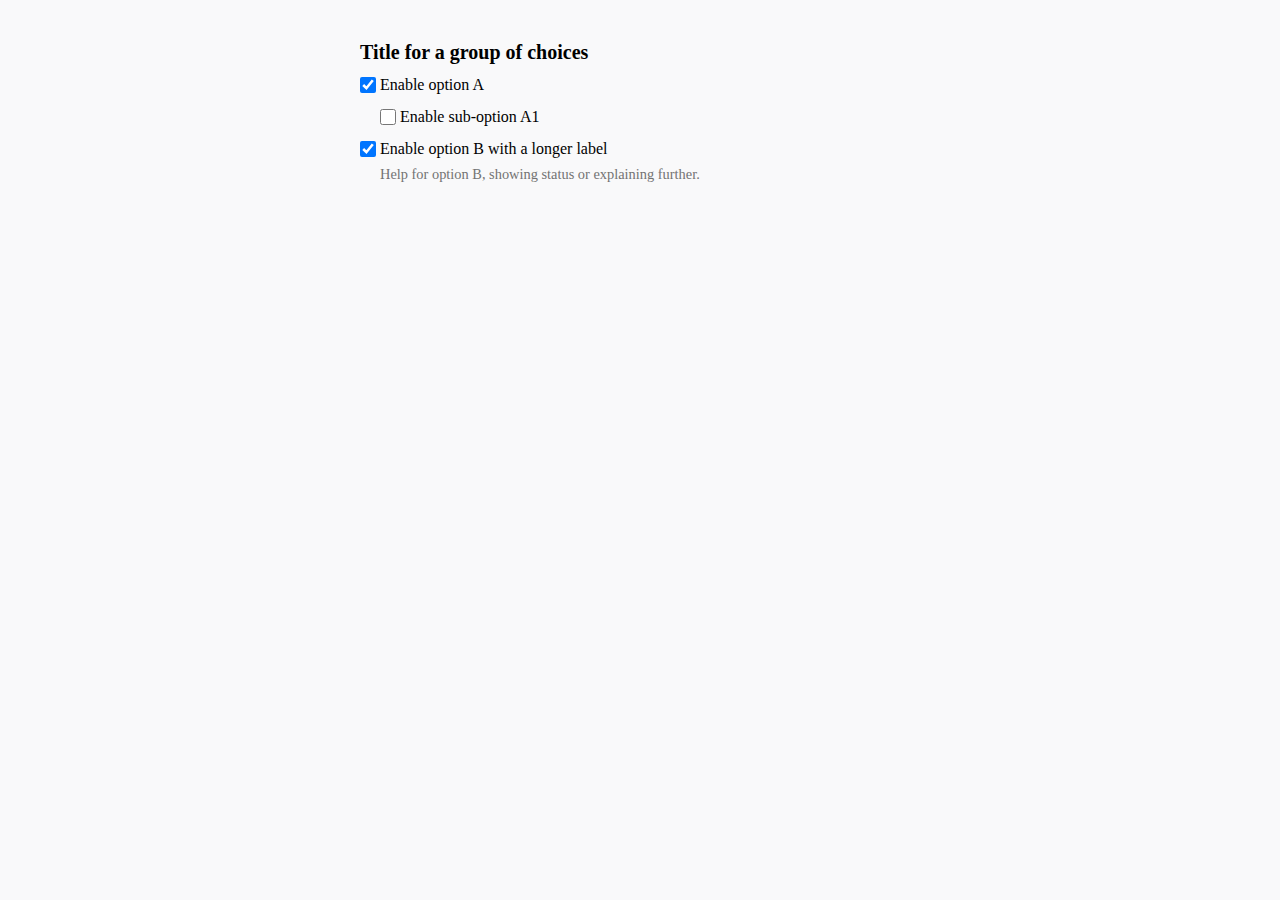
==== PDS/components/checkbox/index.html @ ab43970f "[add] PDS Component Checkbox - 1st draft" ====
<!DOCTYPE html>
<html>
<head>
  <meta charset="utf-8">
  <meta name="viewport" content="width=device-width">
  <meta name="description" content="Checkbox - Component - PDS">
  <title>Checkbox - Component - PDS</title>
  <link href="./../../base.css" rel="stylesheet">
  <link href="./../../variables.css" rel="stylesheet">
  <link href="./../../font.css" rel="stylesheet">
  <link href="./style.css" rel="stylesheet">
  <style>
  </style>
</head>
<body>
  <div class="container-content">
    <section id="section-general-startup">
      <h2 class="label-section">Title for a group of choices</h2>
      <!--
      consider native fieldset & label approach to group Checkboxes
      https://developer.mozilla.org/en-US/docs/Web/HTML/Element/input/checkbox#Handling_multiple_checkboxes
      -->
      <div class="group-ui-elements item-checkbox">
        <input id="checkbox-01" type="checkbox" checked>
        <label for="checkbox-01">Enable option A</label>
      </div>
      <div class="group-ui-elements item-checkbox subcheckbox">
        <input id="checkbox-02" type="checkbox">
        <label for="checkbox-02">Enable sub-option A1</label>
      </div>
      <div class="group-ui-elements item-checkbox has-helptext">
        <input id="checkbox-03" type="checkbox" checked>
        <label for="checkbox-03">Enable option B with a longer label</label>
      </div>
      <div class="group-ui-elements item-helptext">
        Help for option B, showing status or explaining further.
      </div>
    </section>
  </div>
</body>
</html>
---- PDS/base.css ----
/* ====================== */
/* ---General Styles----- */
/* ====================== */

* {
  margin: 0;
  padding: 0;
  box-sizing: border-box;
}

html {
  height: 100%;
}

body {
  padding: 0;
  height: 100%;
  background-color: var(--grey-10);
  font: -moz-dialog;
  line-height: 1.5em;
}

button, select, input {
  -moz-appearance: none;
  border-radius: var(--border-radius);
}

hr {
  margin: 0 auto;
  margin-bottom: 32px;
  width: 100%;
  border: none;
  height: 1px;
  background-color:var(--grey-90-10);
}

a:link {
  color: var(--blue-60);
  text-decoration: none;
}

a:hover {
  color: var(--blue-70);
  text-decoration: underline;
}

a:visited {
  color: var(--blue-60);
}
---- PDS/variables.css ----
/* ====================== */
/* ------Variables------- */
/* ====================== */

:root {
  /* Colors */
  --blue-50-values: 210, 100%, 52%;
  --blue-60-values: 214, 100%, 44%;
  --blue-70-values: 218, 100%, 33%;
  --blue-80-values: 223, 100%, 23%;

  --blue-50: hsl(var(--blue-50-values));
  --blue-60: hsl(var(--blue-60-values));
  --blue-70: hsl(var(--blue-70-values));
  --blue-80: hsl(var(--blue-80-values));

  --blue-50-10: hsla(var(--blue-50-values), .1);
  --blue-50-20: hsla(var(--blue-50-values), .2);
  
  
  --teal-50-values: 180, 100%, 50%;
  --teal-60-values: 184, 100%, 42%;
  --teal-70-values: 188, 100%, 32%;
  --teal-80-values: 192, 100%, 22%;

  --teal-50: hsl(var(--teal-50-values));
  --teal-60: hsl(var(--teal-60-values));
  --teal-70: hsl(var(--teal-70-values));
  --teal-80: hsl(var(--teal-80-values));

  --teal-50-10: hsla(var(--teal-50-values), .1);
  --teal-50-20: hsla(var(--teal-50-values), .2);

  --teal-60-10: hsla(var(--teal-60-values), .1);
  --teal-60-20: hsla(var(--teal-60-values), .2);


  --grey-10-values: 240, 9%, 98%;
  --grey-30-values: 240, 5%, 85%;
  --grey-80-values: 240, 3%, 30%;
  --grey-90-values: 240, 5%, 5%;

  --grey-10: hsl(var(--grey-10-values));
  --grey-30: hsl(var(--grey-30-values));
  --grey-80: hsl(var(--grey-80-values));
  --grey-90: hsl(var(--grey-90-values));
 
  --grey-10-025: hsla(var(--grey-10-values), .025);
  --grey-10-05: hsla(var(--grey-10-values), .05);
  --grey-10-10: hsla(var(--grey-10-values), .1);
  --grey-10-20: hsla(var(--grey-10-values), .2);
  --grey-10-30: hsla(var(--grey-10-values), .3);
  --grey-10-40: hsla(var(--grey-10-values), .4);
 
  --grey-90-025: hsla(var(--grey-90-values), .025);
  --grey-90-05: hsla(var(--grey-90-values), .05);
  --grey-90-10: hsla(var(--grey-90-values), .1);
  --grey-90-20: hsla(var(--grey-90-values), .2);
  --grey-90-30: hsla(var(--grey-90-values), .3);

  /* Animation Curves */
  --animation-curve: cubic-bezier(.07,.95,0,1);


  /* Border Radii */
  --border-radius: 2px;
  --border-radius-inner: 3px;
  --border-radius-outer: 4px;
}
---- PDS/font.css ----
/* ====================== */
/* --------Fonts--------- */
/* ====================== */

/* via https://github.com/dnordstrom/firasans.kit */
/* Regular */
@font-face {
    font-family: 'Fira Sans';
    src: url([data-uri]) format('woff');
    font-weight: 400;
    font-style: normal;
}
---- PDS/components/checkbox/style.css ----
/* ====================== */
/* ---Content Styles----- */
/* ====================== */

h2.label-section {
  font-size: 1.25em;
  line-height: 1.25em;
  margin-bottom: 8px;
}

section {
  margin-bottom: 32px;
}

.container-content {
  margin: 0 auto;
  padding: 40px;
  width: 640px;
}

.group-ui-elements {
  margin-bottom: 16px;
}

.group-ui-elements.item-checkbox {
  display: flex;
  align-items: center;
}

.group-ui-elements.subitem,
.group-ui-elements.item-checkbox.subcheckbox {
  padding-left: 20px;
}

.group-ui-elements.item-checkbox + .group-ui-elements.item-checkbox {
  margin-top: -8px;
}

.group-ui-elements.has-helptext {
  margin-bottom: 4px;
}

.group-ui-elements.item-checkbox + .item-helptext {
  margin-left: 20px;
}

.item-helptext {
  font-size: .9em;
  line-height: 1.35em;
  color: #737373;
}

/* ====================== */
/* ------UI Styles------- */
/* ====================== */

/* --------Radio and Checkboxes-------- */

@keyframes checked {
  from {
  background-size: 8px;
  }
  to {
  background-size: 16px;
  }
}

input[type="checkbox"],
input[type="radio"] {
  margin-right: 4px;
  width: 16px;
  height: 16px;
  background-color: var(--grey-90-10);
    /*
    This might be a contrast problem if required to see, to identify as a ckechbox
    http://leaverou.github.io/contrast-ratio/#rgba%2812%2C%2012%2C%2013%2C%200.2%29-on-rgb%28249%2C%20249%2C%20250%29%3B
    */
  background-size: 4px;
  background-repeat: no-repeat;
  background-position: center center;

  flex: 0 1 auto; /*  */
}

input[type="checkbox"] + label,
input[type="radio"] + label {
  flex: 1 1 auto; /* ensure that all labels in a group stretch to the same width,
                     to allow for selecting with the mouse just moving up or down */
}

input[type="radio"] {
  border-radius: 100%;
}

input[type="checkbox"]:hover,
input[type="radio"]:hover {
  background-color: var(--grey-90-20);
}

input[type="checkbox"]:hover:active,
input[type="radio"]:hover:active {
  background-color: var(--grey-90-30);
}

input[type="checkbox"]:checked,
input[type="radio"]:checked {
  background-color: var(--blue-50);
  background-image: url("./check-16.svg");
  background-size: 16px;

  animation-name: checked;
  animation-delay: 0;
  animation-direction: forwards;
  animation-duration: 500ms;
  animation-iteration-count: 1;
  animation-timing-function:  var(--animation-curve);
}
input[type="radio"]:checked {
  background-image: url("../images/radio-16.svg");
}

input[type="checkbox"]:checked:hover,
input[type="radio"]:checked:hover {
  background-color: var(--blue-60);
}

input[type="checkbox"]:checked:hover:active,
input[type="radio"]:checked:hover:active {
  background-color: var(--blue-70);
}


/* --------Focus-------- */

button:focus,
input[type="checkbox"]:focus,
input[type="radio"]:focus {
  box-shadow: 0 0 0 1px var(--blue-50) inset,
              0 0 0 4px var(--blue-50-10),
              0 0 0 2px var(--blue-50-20);

  animation-name: focus-ring-color-shift;
  animation-delay: 0;
  animation-direction: alternate;
  animation-duration: 2s;
  animation-iteration-count: infinite;
}

button.button-primary:focus,
input[type="checkbox"]:checked:focus,
input[type="radio"]:checked:focus {
  box-shadow: 0 0 0 1px var(--blue-50) inset,
              0 0 0 4px var(--blue-50-10),
              0 0 0 2px var(--blue-50-20),
              0 0 0 2px #fff inset;
  animation-name: focus-ring-color-shift-solid;
}


/* --------Transitions-------- */

button,
select,
input[type="text"],
input[type="checkbox"] {
  transition-property: box-shadow;
  transition-duration: 150ms;
  transition-timing-function: cubic-bezier(var(--animation-curve));
}


@keyframes focus-ring-color-shift {
  from {
    box-shadow: 0 0 0 1px var(--blue-50) inset,
                0 0 0 4px var(--blue-50-10),
                0 0 0 2px var(--blue-50-20);
  }
  to {
    box-shadow: 0 0 0 1px var(--teal-60) inset,
                0 0 0 4px var(--teal-50-10),
                0 0 0 2px var(--teal-60-20);
  }
}

@keyframes focus-ring-color-shift-solid {
  from {
    box-shadow: 0 0 0 1px var(--blue-50) inset,
                0 0 0 4px var(--blue-50-10),
                0 0 0 2px var(--blue-50-20),
                0 0 0 2px #fff inset;
  }
  to {
    box-shadow: 0 0 0 1px var(--teal-60) inset,
                0 0 0 4px var(--teal-50-10),
                0 0 0 2px var(--teal-60-20),
                0 0 0 2px #fff inset;
  }
}
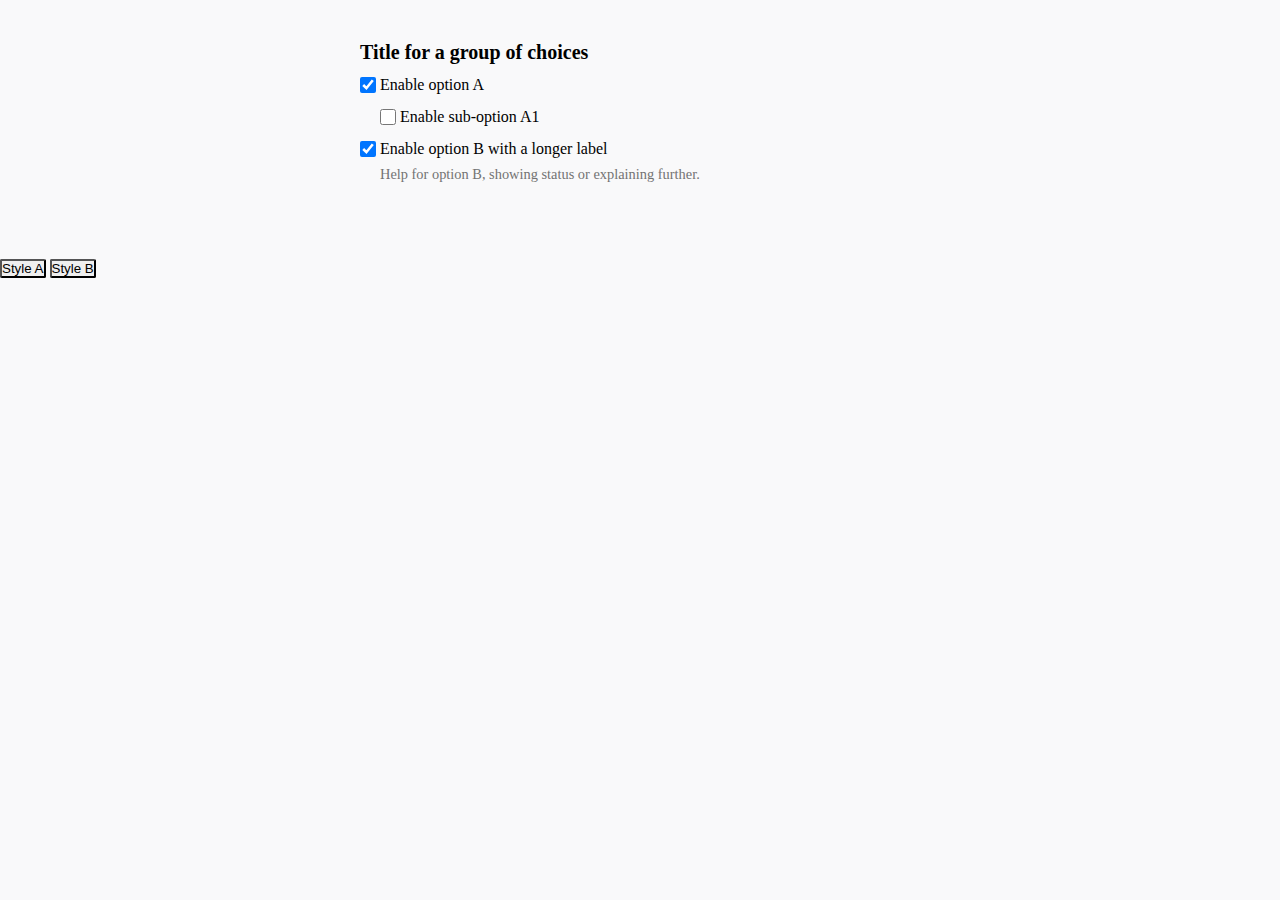
==== commit c35d1192: "[add] option to change style of checkboxes" ====
--- a/PDS/components/checkbox/index.html
+++ b/PDS/components/checkbox/index.html
@@ -8,11 +8,12 @@
   <link href="./../../base.css" rel="stylesheet">
   <link href="./../../variables.css" rel="stylesheet">
   <link href="./../../font.css" rel="stylesheet">
-  <link href="./style.css" rel="stylesheet">
+  <link href="./style.css" rel="stylesheet" title="styleA">
+  <link href="./style.css" rel="alternate stylesheet" title="styleB">
   <style>
   </style>
 </head>
-<body>
+<body onload="set_style_from_cookie()"> 
   <div class="container-content">
     <section id="section-general-startup">
       <h2 class="label-section">Title for a group of choices</h2>
@@ -37,5 +38,11 @@
       </div>
     </section>
   </div>
+
+  <form id="stlyeflip">
+  <input type="submit" onclick="switch_style('styleA');return false;" name="theme" value="Style A" id="styleA">
+  <input type="submit" onclick="switch_style('styleB');return false;" name="theme" value="Style B" id="styleB">
+  </form>
+  <script src="./styleflip.js"></script>
 </body>
 </html>
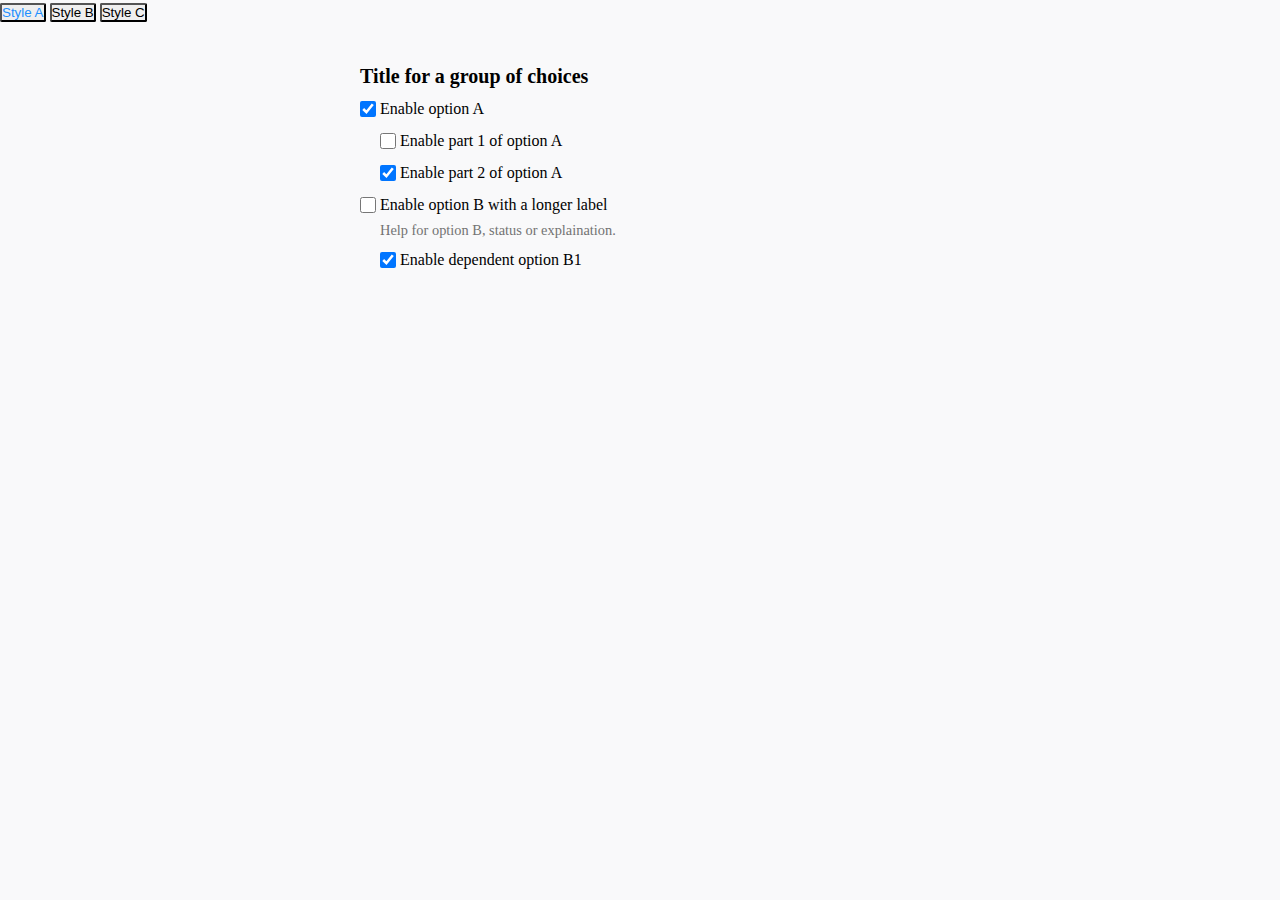
==== commit c08659f6: "[update] checkbox styles" ====
--- a/PDS/components/checkbox/index.html
+++ b/PDS/components/checkbox/index.html
@@ -9,11 +9,17 @@
   <link href="./../../variables.css" rel="stylesheet">
   <link href="./../../font.css" rel="stylesheet">
   <link href="./style.css" rel="stylesheet" title="styleA">
-  <link href="./style.css" rel="alternate stylesheet" title="styleB">
+  <link href="./styleB.css" rel="alternate stylesheet" title="styleB">
+  <link href="./styleC.css" rel="alternate stylesheet" title="styleC">
   <style>
   </style>
 </head>
-<body onload="set_style_from_cookie()"> 
+<body onload="(function(){set_style_from_cookie(); updateBottomUp(); updateChild();})()">
+  <form id="stlyeflip">
+    <input type="submit" onclick="switch_style('styleA');return false;" name="theme" value="Style A" id="styleA">
+    <input type="submit" onclick="switch_style('styleB');return false;" name="theme" value="Style B" id="styleB">
+    <input type="submit" onclick="switch_style('styleC');return false;" name="theme" value="Style C" id="styleC">
+  </form>
   <div class="container-content">
     <section id="section-general-startup">
       <h2 class="label-section">Title for a group of choices</h2>
@@ -26,23 +32,29 @@
         <label for="checkbox-01">Enable option A</label>
       </div>
       <div class="group-ui-elements item-checkbox subcheckbox">
-        <input id="checkbox-02" type="checkbox">
-        <label for="checkbox-02">Enable sub-option A1</label>
+        <input id="checkbox-02" type="checkbox" class="part">
+        <label for="checkbox-02">Enable part 1 of option A</label>
+      </div>
+      <div class="group-ui-elements item-checkbox subcheckbox">
+        <input id="checkbox-03" type="checkbox" class="part" checked>
+        <label for="checkbox-03">Enable part 2 of option A</label>
       </div>
       <div class="group-ui-elements item-checkbox has-helptext">
-        <input id="checkbox-03" type="checkbox" checked>
-        <label for="checkbox-03">Enable option B with a longer label</label>
+        <input id="checkbox-04" type="checkbox">
+        <label for="checkbox-04">Enable option B with a longer label</label>
       </div>
       <div class="group-ui-elements item-helptext">
-        Help for option B, showing status or explaining further.
+        Help for option B, status or explaination.
+      </div>
+      <div class="group-ui-elements item-checkbox subcheckbox">
+        <input id="checkbox-05" type="checkbox" checked>
+        <label for="checkbox-05">Enable dependent option B1</label>
       </div>
     </section>
   </div>
 
-  <form id="stlyeflip">
-  <input type="submit" onclick="switch_style('styleA');return false;" name="theme" value="Style A" id="styleA">
-  <input type="submit" onclick="switch_style('styleB');return false;" name="theme" value="Style B" id="styleB">
-  </form>
+
   <script src="./styleflip.js"></script>
+  <script src="./checkcheckboxstate.js"></script>
 </body>
 </html>
--- a/PDS/variables.css
+++ b/PDS/variables.css
@@ -3,30 +3,90 @@
 /* ====================== */
 
 :root {
+   --magenta-50:#ff1ad9;
+   --magenta-60:#ed00b5;
+   --magenta-70:#b5007f;
+   --magenta-80:#7d004f;
+   --magenta-90:#440027;
+
+   --purple-50:#9400ff;
+   --purple-60:#8000d7;
+   --purple-70:#6200a4;
+   --purple-80:#440071;
+   --purple-90:#25003e;
+
+   --blue-40:#45a1ff;
+   --blue-50:#0a84ff;
+   --blue-60:#0060df;
+   --blue-70:#003eaa;
+   --blue-80:#002275;
+   --blue-90:#000f40;
+
+   --teal-50:#00feff;
+   --teal-60:#00c8d7;
+   --teal-70:#008ea4;
+   --teal-80:#005a71;
+   --teal-90:#002d3e;
+
+   --green-50:#30e60b;
+   --green-60:#12bc00;
+   --green-70:#058b00;
+   --green-80:#006504;
+   --green-90:#003706;
+
+   --yellow-50:#ffe900;
+   --yellow-60:#d7b600;
+   --yellow-70:#a47f00;
+   --yellow-80:#715100;
+   --yellow-90:#3e2800;
+
+   --red-50:#ff0039;
+   --red-60:#d70022;
+   --red-70:#a4000f;
+   --red-80:#5a0002;
+   --red-90:#3e0200;
+
+   --orange-50:#ff9400;
+   --orange-60:#d76e00;
+   --orange-70:#a44900;
+   --orange-80:#712b00;
+   --orange-90:#3e1300;
+
+   --white:#ffffff;
+
+   --grey-10:#f9f9fa;
+   --grey-20:#ededf0;
+   --grey-30:#d7d7db;
+   --grey-40:#b1b1b3;
+   --grey-50:#737373;
+   --grey-60:#4a4a4f;
+   --grey-70:#38383d;
+   --grey-80:#2a2a2e;
+   --grey-90:#0c0c0d;
+   --grey-90-values: 240, 4%, 5%;
+   --grey-90-90: hsla(var(--grey-90-values), .9);
+   --grey-90-80: hsla(var(--grey-90-values), .8);
+   --grey-90-70: hsla(var(--grey-90-values), .7);
+   --grey-90-60: hsla(var(--grey-90-values), .6);
+   --grey-90-50: hsla(var(--grey-90-values), .5);
+   --grey-90-40: hsla(var(--grey-90-values), .4);
+   --grey-90-30: hsla(var(--grey-90-values), .3);
+   --grey-90-20: hsla(var(--grey-90-values), .2);
+   --grey-90-10: hsla(var(--grey-90-values), .1);
+
+   --ink-70:#363959;
+   --ink-80:#202340;
+   --ink-90:#0f1126;
+
   /* Colors */
   --blue-50-values: 210, 100%, 52%;
-  --blue-60-values: 214, 100%, 44%;
-  --blue-70-values: 218, 100%, 33%;
-  --blue-80-values: 223, 100%, 23%;
-
-  --blue-50: hsl(var(--blue-50-values));
-  --blue-60: hsl(var(--blue-60-values));
-  --blue-70: hsl(var(--blue-70-values));
-  --blue-80: hsl(var(--blue-80-values));
 
   --blue-50-10: hsla(var(--blue-50-values), .1);
   --blue-50-20: hsla(var(--blue-50-values), .2);
-  
-  
+
+
   --teal-50-values: 180, 100%, 50%;
   --teal-60-values: 184, 100%, 42%;
-  --teal-70-values: 188, 100%, 32%;
-  --teal-80-values: 192, 100%, 22%;
-
-  --teal-50: hsl(var(--teal-50-values));
-  --teal-60: hsl(var(--teal-60-values));
-  --teal-70: hsl(var(--teal-70-values));
-  --teal-80: hsl(var(--teal-80-values));
 
   --teal-50-10: hsla(var(--teal-50-values), .1);
   --teal-50-20: hsla(var(--teal-50-values), .2);
@@ -36,27 +96,19 @@
 
 
   --grey-10-values: 240, 9%, 98%;
-  --grey-30-values: 240, 5%, 85%;
-  --grey-80-values: 240, 3%, 30%;
-  --grey-90-values: 240, 5%, 5%;
 
   --grey-10: hsl(var(--grey-10-values));
-  --grey-30: hsl(var(--grey-30-values));
-  --grey-80: hsl(var(--grey-80-values));
   --grey-90: hsl(var(--grey-90-values));
- 
+
   --grey-10-025: hsla(var(--grey-10-values), .025);
   --grey-10-05: hsla(var(--grey-10-values), .05);
   --grey-10-10: hsla(var(--grey-10-values), .1);
   --grey-10-20: hsla(var(--grey-10-values), .2);
   --grey-10-30: hsla(var(--grey-10-values), .3);
   --grey-10-40: hsla(var(--grey-10-values), .4);
- 
+
   --grey-90-025: hsla(var(--grey-90-values), .025);
   --grey-90-05: hsla(var(--grey-90-values), .05);
-  --grey-90-10: hsla(var(--grey-90-values), .1);
-  --grey-90-20: hsla(var(--grey-90-values), .2);
-  --grey-90-30: hsla(var(--grey-90-values), .3);
 
   /* Animation Curves */
   --animation-curve: cubic-bezier(.07,.95,0,1);
--- a/PDS/components/checkbox/style.css
+++ b/PDS/components/checkbox/style.css
@@ -1,6 +1,10 @@
 /* ====================== */
 /* ---Content Styles----- */
 /* ====================== */
+
+#styleA { /* mark current style */
+  color: DodgerBlue;
+}
 
 h2.label-section {
   font-size: 1.25em;
@@ -10,6 +14,7 @@
 
 section {
   margin-bottom: 32px;
+  width: -moz-fit-content;
 }
 
 .container-content {
@@ -50,6 +55,10 @@
   color: #737373;
 }
 
+.item-helptext + .group-ui-elements.item-checkbox {
+  margin-top: -8px; /* ensure that a checkbox after a checkbox with helptext is decently spaced */
+}
+
 /* ====================== */
 /* ------UI Styles------- */
 /* ====================== */
@@ -66,20 +75,20 @@
 }
 
 input[type="checkbox"],
+input[type="checkbox"]:disabled:hover,
+input[type="checkbox"]:disabled:hover:active,
 input[type="radio"] {
   margin-right: 4px;
   width: 16px;
   height: 16px;
   background-color: var(--grey-90-10);
-    /*
-    This might be a contrast problem if required to see, to identify as a ckechbox
-    http://leaverou.github.io/contrast-ratio/#rgba%2812%2C%2012%2C%2013%2C%200.2%29-on-rgb%28249%2C%20249%2C%20250%29%3B
-    */
+  border: 1px solid var(--grey-90-30); /* This might be a contrast problem if required to see, to identify as a ckechbox
+  http://leaverou.github.io/contrast-ratio/#rgba%2812%2C%2012%2C%2013%2C%200.2%29-on-rgb%28249%2C%20249%2C%20250%29%3B
+  border: 1px solid var(--grey-90-40); /* for contrast  WCAG AA large text
+  border: 1px solid var(--grey-90-60); /* for contrast  WCAG AA normal text*/
   background-size: 4px;
   background-repeat: no-repeat;
   background-position: center center;
-
-  flex: 0 1 auto; /*  */
 }
 
 input[type="checkbox"] + label,
@@ -103,9 +112,11 @@
 }
 
 input[type="checkbox"]:checked,
+input[type="checkbox"]:checked:disabled:hover,
+input[type="checkbox"]:checked:disabled:hover:active,
 input[type="radio"]:checked {
   background-color: var(--blue-50);
-  background-image: url("./check-16.svg");
+  background-image: url("./check-16_whitefill_oldshape.svg");
   background-size: 16px;
 
   animation-name: checked;
@@ -127,6 +138,25 @@
 input[type="checkbox"]:checked:hover:active,
 input[type="radio"]:checked:hover:active {
   background-color: var(--blue-70);
+}
+
+
+/* --------Indetermined-------- */
+
+input[type="checkbox"]:indeterminate {
+  background-color: var(--blue-50);
+  background-image: url("./indetermined.svg");
+  background-size: 16px;
+}
+
+/* --------Disabled-------- */
+
+input[type="checkbox"]:disabled {
+  opacity: 0.5;
+}
+
+input[type="checkbox"]:disabled + label {
+  color: rgb(127, 127, 127);
 }
 
 
--- a/PDS/components/checkbox/styleB.css
+++ b/PDS/components/checkbox/styleB.css
@@ -0,0 +1,202 @@
+/* ====================== */
+/* ---Content Styles----- */
+/* ====================== */
+
+body {
+  border: 5px solid red;
+}
+
+h2.label-section {
+  font-size: 1.25em;
+  line-height: 1.25em;
+  margin-bottom: 8px;
+}
+
+section {
+  margin-bottom: 32px;
+}
+
+.container-content {
+  margin: 0 auto;
+  padding: 40px;
+  width: 640px;
+}
+
+.group-ui-elements {
+  margin-bottom: 16px;
+}
+
+.group-ui-elements.item-checkbox {
+  display: flex;
+  align-items: center;
+}
+
+.group-ui-elements.subitem,
+.group-ui-elements.item-checkbox.subcheckbox {
+  padding-left: 20px;
+}
+
+.group-ui-elements.item-checkbox + .group-ui-elements.item-checkbox {
+  margin-top: -8px;
+}
+
+.group-ui-elements.has-helptext {
+  margin-bottom: 4px;
+}
+
+.group-ui-elements.item-checkbox + .item-helptext {
+  margin-left: 20px;
+}
+
+.item-helptext {
+  font-size: .9em;
+  line-height: 1.35em;
+  color: #737373;
+}
+
+/* ====================== */
+/* ------UI Styles------- */
+/* ====================== */
+
+/* --------Radio and Checkboxes-------- */
+
+@keyframes checked {
+  from {
+  background-size: 8px;
+  }
+  to {
+  background-size: 16px;
+  }
+}
+
+input[type="checkbox"],
+input[type="radio"] {
+  margin-right: 4px;
+  width: 16px;
+  height: 16px;
+  background-color: var(--grey-90-10);
+    /*
+    This might be a contrast problem if required to see, to identify as a ckechbox
+    http://leaverou.github.io/contrast-ratio/#rgba%2812%2C%2012%2C%2013%2C%200.2%29-on-rgb%28249%2C%20249%2C%20250%29%3B
+    */
+  background-size: 4px;
+  background-repeat: no-repeat;
+  background-position: center center;
+
+  flex: 0 1 auto; /*  */
+}
+
+input[type="checkbox"] + label,
+input[type="radio"] + label {
+  flex: 1 1 auto; /* ensure that all labels in a group stretch to the same width,
+                     to allow for selecting with the mouse just moving up or down */
+}
+
+input[type="radio"] {
+  border-radius: 100%;
+}
+
+input[type="checkbox"]:hover,
+input[type="radio"]:hover {
+  background-color: var(--grey-90-20);
+}
+
+input[type="checkbox"]:hover:active,
+input[type="radio"]:hover:active {
+  background-color: var(--grey-90-30);
+}
+
+input[type="checkbox"]:checked,
+input[type="radio"]:checked {
+  background-color: var(--blue-50);
+  background-image: url("./check-16.svg");
+  background-size: 16px;
+
+  animation-name: checked;
+  animation-delay: 0;
+  animation-direction: forwards;
+  animation-duration: 500ms;
+  animation-iteration-count: 1;
+  animation-timing-function:  var(--animation-curve);
+}
+input[type="radio"]:checked {
+  background-image: url("../images/radio-16.svg");
+}
+
+input[type="checkbox"]:checked:hover,
+input[type="radio"]:checked:hover {
+  background-color: var(--blue-60);
+}
+
+input[type="checkbox"]:checked:hover:active,
+input[type="radio"]:checked:hover:active {
+  background-color: var(--blue-70);
+}
+
+
+/* --------Focus-------- */
+
+button:focus,
+input[type="checkbox"]:focus,
+input[type="radio"]:focus {
+  box-shadow: 0 0 0 1px var(--blue-50) inset,
+              0 0 0 4px var(--blue-50-10),
+              0 0 0 2px var(--blue-50-20);
+
+  animation-name: focus-ring-color-shift;
+  animation-delay: 0;
+  animation-direction: alternate;
+  animation-duration: 2s;
+  animation-iteration-count: infinite;
+}
+
+button.button-primary:focus,
+input[type="checkbox"]:checked:focus,
+input[type="radio"]:checked:focus {
+  box-shadow: 0 0 0 1px var(--blue-50) inset,
+              0 0 0 4px var(--blue-50-10),
+              0 0 0 2px var(--blue-50-20),
+              0 0 0 2px #fff inset;
+  animation-name: focus-ring-color-shift-solid;
+}
+
+
+/* --------Transitions-------- */
+
+button,
+select,
+input[type="text"],
+input[type="checkbox"] {
+  transition-property: box-shadow;
+  transition-duration: 150ms;
+  transition-timing-function: cubic-bezier(var(--animation-curve));
+}
+
+
+@keyframes focus-ring-color-shift {
+  from {
+    box-shadow: 0 0 0 1px var(--blue-50) inset,
+                0 0 0 4px var(--blue-50-10),
+                0 0 0 2px var(--blue-50-20);
+  }
+  to {
+    box-shadow: 0 0 0 1px var(--teal-60) inset,
+                0 0 0 4px var(--teal-50-10),
+                0 0 0 2px var(--teal-60-20);
+  }
+}
+
+@keyframes focus-ring-color-shift-solid {
+  from {
+    box-shadow: 0 0 0 1px var(--blue-50) inset,
+                0 0 0 4px var(--blue-50-10),
+                0 0 0 2px var(--blue-50-20),
+                0 0 0 2px #fff inset;
+  }
+  to {
+    box-shadow: 0 0 0 1px var(--teal-60) inset,
+                0 0 0 4px var(--teal-50-10),
+                0 0 0 2px var(--teal-60-20),
+                0 0 0 2px #fff inset;
+  }
+}
--- a/PDS/components/checkbox/styleC.css
+++ b/PDS/components/checkbox/styleC.css
@@ -0,0 +1,237 @@
+/* ====================== */
+/* ---Content Styles----- */
+/* ====================== */
+
+#styleC { /* mark current style */
+  color: DodgerBlue;
+}
+
+h2.label-section {
+  font-size: 1.25em;
+  line-height: 1.25em;
+  margin-bottom: 8px;
+}
+
+section {
+  margin-bottom: 32px;
+  width: -moz-fit-content;
+}
+
+.container-content {
+  margin: 0 auto;
+  padding: 40px;
+  width: 640px;
+}
+
+.group-ui-elements {
+  margin-bottom: 16px;
+}
+
+.group-ui-elements.item-checkbox {
+  display: flex;
+  align-items: center;
+  margin-left: -2px;
+  padding-left: 2px;
+}
+
+.group-ui-elements.subitem,
+.group-ui-elements.item-checkbox.subcheckbox {
+  margin-left: 18px;
+  padding-left: 2px;
+}
+
+.group-ui-elements.item-checkbox + .group-ui-elements.item-checkbox {
+  margin-top: -8px;
+}
+
+.group-ui-elements.has-helptext {
+  margin-bottom: 4px;
+}
+
+.group-ui-elements.item-checkbox + .item-helptext {
+  margin-left: 20px;
+}
+
+.item-helptext {
+  font-size: .9em;
+  line-height: 1.35em;
+  color: #737373;
+}
+
+.item-helptext + .group-ui-elements.item-checkbox {
+  margin-top: -8px; /* ensure that a checkbox after a checkbox with helptext is decently spaced */
+}
+
+/* ====================== */
+/* ------UI Styles------- */
+/* ====================== */
+
+/* --------Radio and Checkboxes-------- */
+
+@keyframes checked {
+  from {
+  background-size: 8px;
+  }
+  to {
+  background-size: 16px;
+  }
+}
+
+input[type="checkbox"],
+input[type="checkbox"]:disabled:hover,
+input[type="checkbox"]:disabled:hover:active,
+input[type="radio"] {
+  margin-right: 4px;
+  width: 16px;
+  height: 16px;
+  background-color: var(--white);/*
+  border: 1px solid var(--grey-90-30); /* This might be a contrast problem if required to see, to identify as a ckechbox
+  http://leaverou.github.io/contrast-ratio/#rgba%2812%2C%2012%2C%2013%2C%200.2%29-on-rgb%28249%2C%20249%2C%20250%29%3B
+  border: 1px solid var(--grey-90-40); /* for contrast  WCAG AA large text */
+  border: 1px solid var(--grey-90-60); /* for contrast  WCAG AA normal text*/
+  background-size: 4px;
+  background-repeat: no-repeat;
+  background-position: center center;
+}
+
+input[type="checkbox"] + label,
+input[type="radio"] + label {
+  flex: 1 1 auto; /* ensure that all labels in a group stretch to the same width,
+                     to allow for selecting with the mouse just moving up or down */
+}
+
+input[type="radio"] {
+  border-radius: 100%;
+}
+
+input[type="checkbox"]:hover,
+input[type="radio"]:hover {
+  background-color: var(--grey-90-10);
+  border:1px solid var(--grey-90-50);
+}
+
+.item-checkbox:hover {
+  background-color: var(--grey-20);
+}
+
+input[type="checkbox"]:hover:active,
+input[type="radio"]:hover:active {
+  background-color: var(--grey-90-20);
+  border:1px solid var(--grey-90-60);
+}
+
+input[type="checkbox"]:checked,
+input[type="checkbox"]:checked:disabled:hover,
+input[type="checkbox"]:checked:disabled:hover:active,
+input[type="radio"]:checked {
+  background-color: var(--blue-50);
+  background-image: url("./check-16.svg");
+  background-size: 16px;
+
+  animation-name: checked;
+  animation-delay: 0;
+  animation-direction: forwards;
+  animation-duration: 500ms;
+  animation-iteration-count: 1;
+  animation-timing-function:  var(--animation-curve);
+}
+input[type="radio"]:checked {
+  background-image: url("./radio-16.svg");
+}
+
+input[type="checkbox"]:checked:hover,
+input[type="radio"]:checked:hover {
+  background-color: var(--blue-60);
+}
+
+input[type="checkbox"]:checked:hover:active,
+input[type="radio"]:checked:hover:active {
+  background-color: var(--blue-70);
+}
+
+
+/* --------Indetermined-------- */
+
+input[type="checkbox"]:indeterminate {
+  background-color: var(--blue-50);
+  background-image: url("./radio-16.svg");
+  background-size: 16px;
+}
+
+/* --------Disabled-------- */
+
+input[type="checkbox"]:disabled {
+  opacity: 0.3;
+}
+
+input[type="checkbox"]:disabled + label {
+  color: rgb(127, 127, 127);
+}
+
+
+/* --------Focus-------- */
+
+button:focus,
+input[type="checkbox"]:focus,
+input[type="radio"]:focus {
+  box-shadow: 0 0 0 1px var(--blue-50) inset,
+              0 0 0 4px var(--blue-50-10),
+              0 0 0 2px var(--blue-50-20);
+
+  animation-name: focus-ring-color-shift;
+  animation-delay: 0;
+  animation-direction: alternate;
+  animation-duration: 2s;
+  animation-iteration-count: infinite;
+}
+
+button.button-primary:focus,
+input[type="checkbox"]:checked:focus,
+input[type="radio"]:checked:focus {
+  box-shadow: 0 0 0 1px var(--blue-50) inset,
+              0 0 0 4px var(--blue-50-10),
+              0 0 0 2px var(--blue-50-20),
+              0 0 0 2px #fff inset;
+  animation-name: focus-ring-color-shift-solid;
+}
+
+
+/* --------Transitions-------- */
+
+button,
+select,
+input[type="text"],
+input[type="checkbox"] {
+  transition-property: box-shadow;
+  transition-duration: 150ms;
+  transition-timing-function: cubic-bezier(var(--animation-curve));
+}
+
+
+@keyframes focus-ring-color-shift {
+  from {
+    box-shadow: 0 0 0 1px var(--blue-50) inset,
+                0 0 0 4px var(--blue-50-10),
+                0 0 0 2px var(--blue-50-20);
+  }
+  to {
+    box-shadow: 0 0 0 1px var(--teal-60) inset,
+                0 0 0 4px var(--teal-50-10),
+                0 0 0 2px var(--teal-60-20);
+  }
+}
+
+@keyframes focus-ring-color-shift-solid {
+  from {
+    box-shadow: 0 0 0 1px var(--blue-50) inset,
+                0 0 0 4px var(--blue-50-10),
+                0 0 0 2px var(--blue-50-20),
+                0 0 0 2px #fff inset;
+  }
+  to {
+    box-shadow: 0 0 0 1px var(--teal-60) inset,
+                0 0 0 4px var(--teal-50-10),
+                0 0 0 2px var(--teal-60-20),
+                0 0 0 2px #fff inset;
+  }
+}
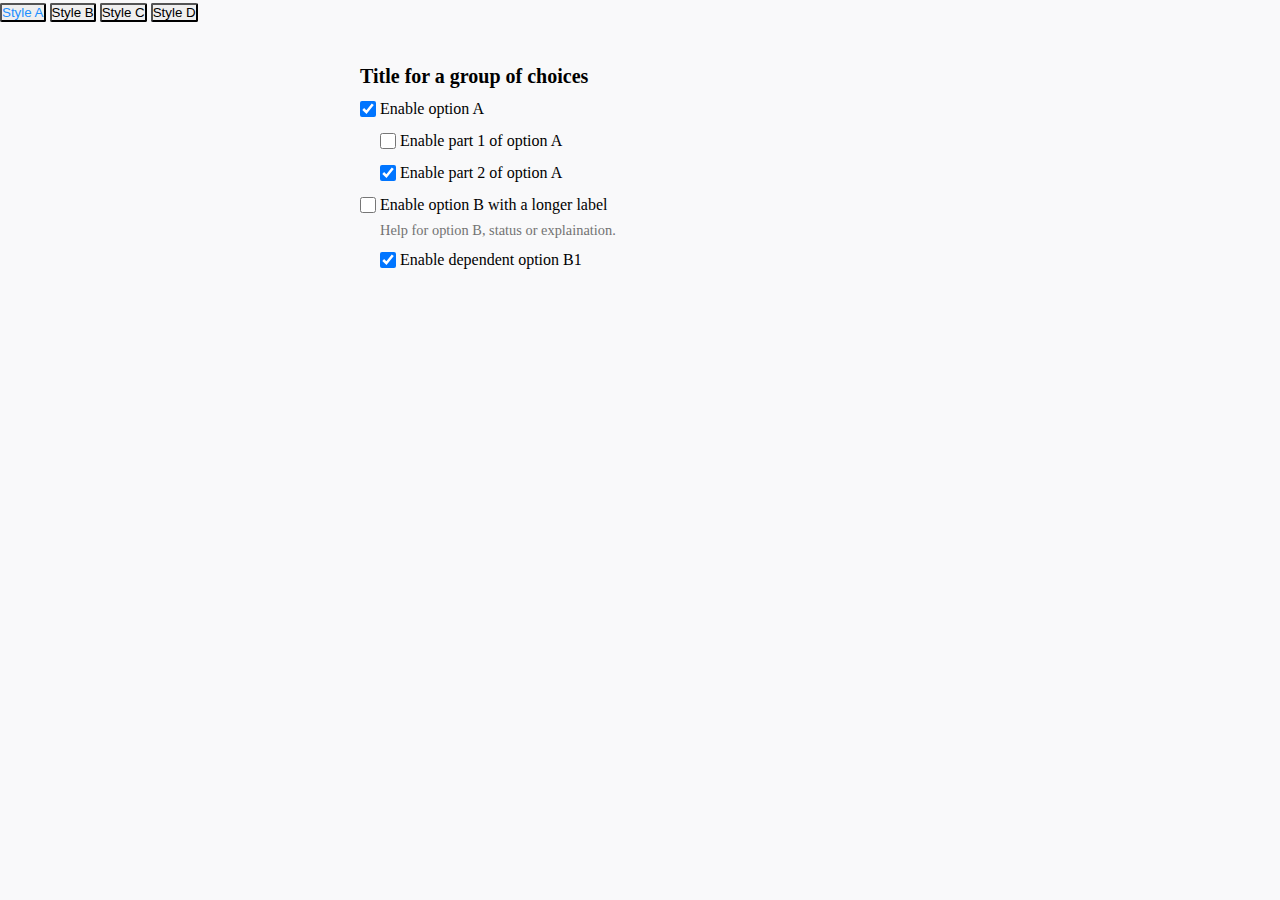
==== commit e9fcf4b9: "update" ====
--- a/PDS/components/checkbox/index.html
+++ b/PDS/components/checkbox/index.html
@@ -11,6 +11,7 @@
   <link href="./style.css" rel="stylesheet" title="styleA">
   <link href="./styleB.css" rel="alternate stylesheet" title="styleB">
   <link href="./styleC.css" rel="alternate stylesheet" title="styleC">
+  <link href="./styleD.css" rel="alternate stylesheet" title="styleD">
   <style>
   </style>
 </head>
@@ -19,6 +20,7 @@
     <input type="submit" onclick="switch_style('styleA');return false;" name="theme" value="Style A" id="styleA">
     <input type="submit" onclick="switch_style('styleB');return false;" name="theme" value="Style B" id="styleB">
     <input type="submit" onclick="switch_style('styleC');return false;" name="theme" value="Style C" id="styleC">
+    <input type="submit" onclick="switch_style('styleD');return false;" name="theme" value="Style D" id="styleD">
   </form>
   <div class="container-content">
     <section id="section-general-startup">
--- a/PDS/variables.css
+++ b/PDS/variables.css
@@ -83,6 +83,7 @@
 
   --blue-50-10: hsla(var(--blue-50-values), .1);
   --blue-50-20: hsla(var(--blue-50-values), .2);
+  --blue-50-30: hsla(var(--blue-50-values), .3);
 
 
   --teal-50-values: 180, 100%, 50%;
--- a/PDS/components/checkbox/styleD.css
+++ b/PDS/components/checkbox/styleD.css
@@ -0,0 +1,191 @@
+/* ====================== */
+/* ---Content Styles----- */
+/* ====================== */
+
+#styleD { /* mark current style */
+  color: DodgerBlue;
+}
+
+h2.label-section {
+  font-size: 1.25em;
+  line-height: 1.25em;
+  margin-bottom: 8px;
+}
+
+section {
+  margin-bottom: 32px;
+  width: -moz-fit-content;
+}
+
+.container-content {
+  margin: 0 auto;
+  padding: 40px;
+  width: 640px;
+}
+
+.group-ui-elements {
+  margin-bottom: 16px;
+}
+
+.group-ui-elements.item-checkbox {
+  display: flex;
+  align-items: center;
+}
+
+.group-ui-elements.subitem,
+.group-ui-elements.item-checkbox.subcheckbox {
+  padding-left: 20px;
+}
+
+.group-ui-elements.item-checkbox + .group-ui-elements.item-checkbox {
+  margin-top: -8px;
+}
+
+.group-ui-elements.has-helptext {
+  margin-bottom: 4px;
+}
+
+.group-ui-elements.item-checkbox + .item-helptext {
+  margin-left: 20px;
+}
+
+.item-helptext {
+  font-size: .9em;
+  line-height: 1.35em;
+  color: #737373;
+}
+
+.item-helptext + .group-ui-elements.item-checkbox {
+  margin-top: -8px; /* ensure that a checkbox after a checkbox with helptext is decently spaced */
+}
+
+/* ====================== */
+/* ------UI Styles------- */
+/* ====================== */
+
+/* --------Radio and Checkboxes-------- */
+
+@keyframes checked {
+  from {
+  background-size: 8px;
+  }
+  to {
+  background-size: 16px;
+  }
+}
+
+input[type="checkbox"],
+input[type="checkbox"]:disabled:hover,
+input[type="checkbox"]:disabled:hover:active,
+input[type="radio"] {
+  margin-right: 4px;
+  width: 16px;
+  height: 16px;
+  background-color: var(--grey-90-10);
+  border: 1px solid var(--grey-90-30); /* This might be a contrast problem if required to see, to identify as a ckechbox
+  http://leaverou.github.io/contrast-ratio/#rgba%2812%2C%2012%2C%2013%2C%200.2%29-on-rgb%28249%2C%20249%2C%20250%29%3B
+  border: 1px solid var(--grey-90-40); /* for contrast  WCAG AA large text
+  border: 1px solid var(--grey-90-60); /* for contrast  WCAG AA normal text*/
+  background-size: 4px;
+  background-repeat: no-repeat;
+  background-position: center center;
+}
+
+input[type="checkbox"] + label,
+input[type="radio"] + label {
+  flex: 1 1 auto; /* ensure that all labels in a group stretch to the same width,
+                     to allow for selecting with the mouse just moving up or down */
+}
+
+input[type="radio"] {
+  border-radius: 100%;
+}
+
+input[type="checkbox"]:hover,
+input[type="radio"]:hover {
+  background-color: var(--grey-90-20);
+}
+
+input[type="checkbox"]:hover:active,
+input[type="radio"]:hover:active {
+  background-color: var(--grey-90-30);
+}
+
+input[type="checkbox"]:checked,
+input[type="checkbox"]:checked:disabled:hover,
+input[type="checkbox"]:checked:disabled:hover:active,
+input[type="radio"]:checked {
+  background-color: var(--blue-50);
+  background-image: url("./check-16_whitefill_oldshape.svg");
+  background-size: 16px;
+
+  animation-name: checked;
+  animation-delay: 0;
+  animation-direction: forwards;
+  animation-duration: 500ms;
+  animation-iteration-count: 1;
+  animation-timing-function:  var(--animation-curve);
+}
+input[type="radio"]:checked {
+  background-image: url("../images/radio-16.svg");
+}
+
+input[type="checkbox"]:checked:hover,
+input[type="radio"]:checked:hover {
+  background-color: var(--blue-60);
+}
+
+input[type="checkbox"]:checked:hover:active,
+input[type="radio"]:checked:hover:active {
+  background-color: var(--blue-70);
+}
+
+
+/* --------Indetermined-------- */
+
+input[type="checkbox"]:indeterminate {
+  background-color: var(--blue-50);
+  background-image: url("./indetermined.svg");
+  background-size: 16px;
+}
+
+/* --------Disabled-------- */
+
+input[type="checkbox"]:disabled {
+  opacity: 0.5;
+}
+
+input[type="checkbox"]:disabled + label {
+  color: rgb(127, 127, 127);
+}
+
+
+/* --------Focus-------- */
+input[type="checkbox"]:focus,
+input[type="radio"]:focus {
+  box-shadow: 0 0 0 1px var(--blue-50) inset,
+              0 0 0 1px var(--blue-50),
+              0 0 0 4px var(--blue-50-30);
+
+  animation: none;
+}
+
+input[type="checkbox"]:checked:focus,
+input[type="radio"]:checked:focus {
+  box-shadow: 0 0 0 1px var(--blue-50) inset,
+              0 0 0 1px var(--blue-50),
+              0 0 0 4px var(--blue-50-30);
+
+  animation-timing-function: ease;
+}
+
+/* --------Transitions-------- */
+
+button,
+select,
+input[type="text"],
+input[type="checkbox"] {
+  transition-property: box-shadow;
+  transition-duration: 150ms;
+  transition-timing-function: cubic-bezier(var(--animation-curve));
+}
